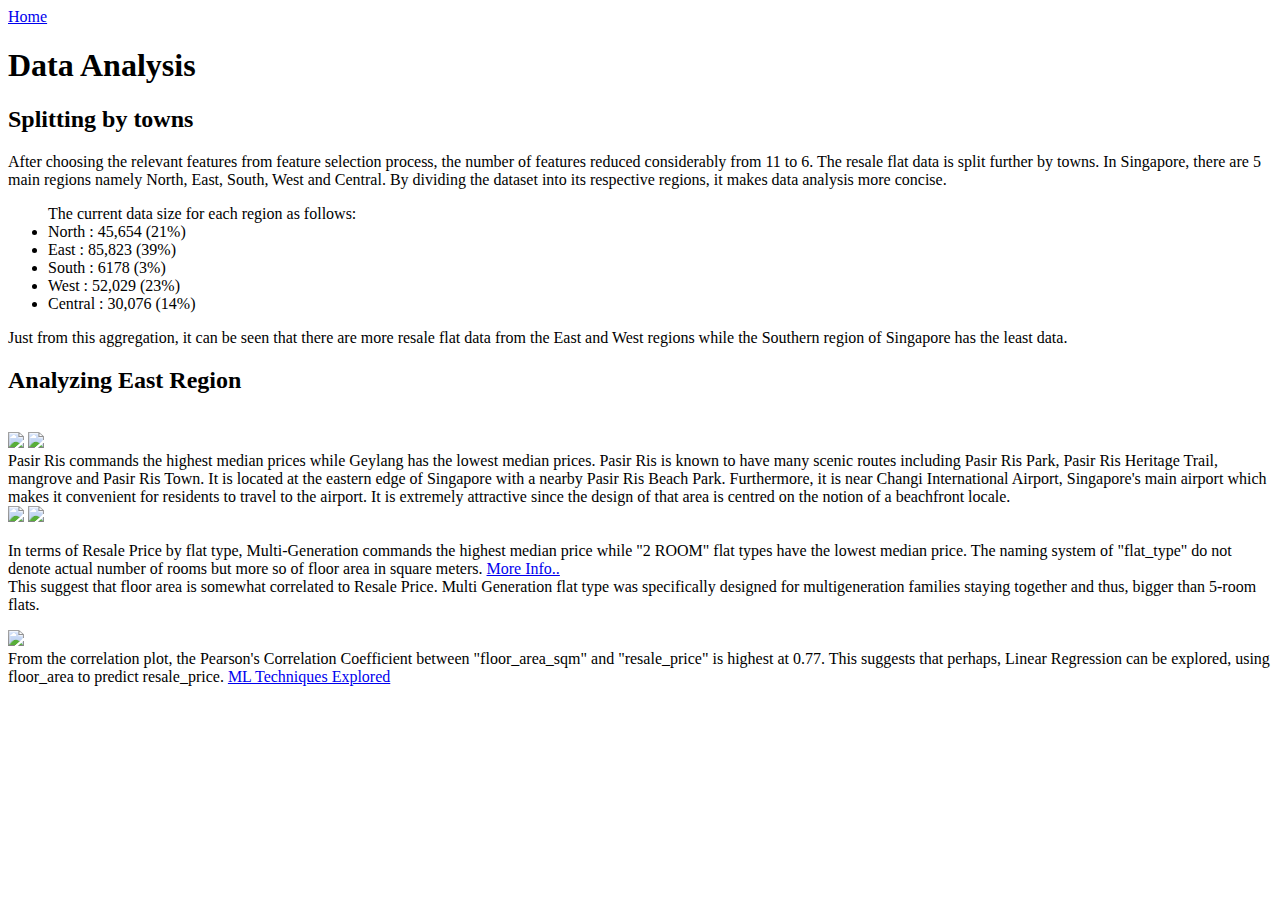
==== ProjectFindings/1_SingaporeResaleFlats/html/DataAnalysis.html @ 92f95fff "Started LinReg" ====
<!DOCTYPE html>
<html lang="en">
<head>

    <link rel="preconnect" href="https://fonts.googleapis.com">
    <link rel="preconnect" href="https://fonts.gstatic.com" crossorigin>
    <link href="https://fonts.googleapis.com/css2?family=Permanent+Marker&display=swap" rel="stylesheet">
    <meta charset="UTF-8">
    <meta http-equiv="X-UA-Compatible" content="IE=edge">
    <meta name="viewport" content="width=device-width, initial-scale=1.0">
    <title>Data Analysis</title>
    <link rel = "stylesheet" type = "text/css" href = "C:\Users\leowj\OneDrive - Nanyang Technological University\Self_Learning\DataScienceProjects\ProjectFindings\1_SingaporeResaleFlats\css\dataAnalysis.css">
    <span>
        <a class = "links" href = "C:\Users\leowj\OneDrive - Nanyang Technological University\Self_Learning\DataScienceProjects\ProjectFindings\1_SingaporeResaleFlats\html\index.html">Home</a>
    </span>
</head>
<body>
    <header>
        <h1 class = "title1">Data Analysis</h1>
    </header>

    <main>
        <section>
            <h2>Splitting by towns</h2>
            <p>
                After choosing the relevant features from feature selection process, the number of features reduced considerably from 11 to 6.
                The resale flat data is split further by towns. In Singapore, there are 5 main regions namely North, East, South, West and Central.
                By dividing the dataset into its respective regions, it makes data analysis more concise. 
            </p>
            <p>
                <ul>
                    The current data size for each region as follows:
                    <li>North : 45,654 (21%)</li>
                    <li>East : 85,823 (39%)</li>
                    <li>South : 6178 (3%)</li>
                    <li>West : 52,029 (23%)</li>
                    <li>Central : 30,076 (14%)</li>
                    
                </ul>
                Just from this aggregation, it can be seen that there are more resale flat data from the East and West regions while the Southern region of Singapore
                has the least data.
            </p>
        </section>

        <section>
            <h2>Analyzing East Region</h2>
            <p>
                <br>
                <img width = "800" src = "https://raw.githubusercontent.com/LucasLeow/DataScienceProjects/main/Images/SingaporeResaleFlat/eastRegionPrice_ByTownBoxplot.jpg">
                <img width = "800" src = "https://raw.githubusercontent.com/LucasLeow/DataScienceProjects/main/Images/SingaporeResaleFlat/EastRegionResalePrices_FlatTypeboxplot.jpg">

                <br>
                Pasir Ris commands the highest median prices while Geylang has the lowest median prices. Pasir Ris is known to have many scenic routes including Pasir Ris Park,
                Pasir Ris Heritage Trail, mangrove and Pasir Ris Town. It is located at the eastern edge of Singapore with a nearby Pasir Ris Beach Park.
                Furthermore, it is near Changi International Airport, Singapore's main airport which makes it convenient for residents to travel to the airport.
                It is extremely attractive since the design of that area is centred on the notion of a beachfront locale.
                <br>
                <img width = "700" src = "https://sg.tepcdn.com/public/usr/dizcgy/3e0f8c-PASIR-RIS-small.jpg">
                <img width = "700" src = "https://sgmagazine.com/sites/default/files/u143719/pasir_ris_beach.jpg">
            </p>
            <p>
                In terms of Resale Price by flat type, Multi-Generation commands the highest median price while "2 ROOM" flat types have the lowest median price. 
                The naming system of "flat_type" do not denote actual number of rooms but more so of floor area in square meters. <a class = "links" target = "_blank" href = "https://www.teoalida.com/singapore/hdbflattypes/">More Info..</a>
                <br>
                This suggest that floor area is somewhat correlated to Resale Price. Multi Generation flat type was specifically designed for multigeneration families staying together
                and thus, bigger than 5-room flats.
            </p>

            <p>
                <img src = "https://raw.githubusercontent.com/LucasLeow/DataScienceProjects/main/Images/SingaporeResaleFlat/pairplot_scatterFloorArea_resalePrice.jpg">
                <br>
                From the correlation plot, the Pearson's Correlation Coefficient between "floor_area_sqm" and "resale_price" is highest at 0.77.
                This suggests that perhaps, Linear Regression can be explored, using floor_area to predict resale_price.
                <a href = "C:\Users\leowj\OneDrive - Nanyang Technological University\Self_Learning\DataScienceProjects\ProjectFindings\SingaporeResaleFlats\html\MLTechniques.html" target = "_blank">ML Techniques Explored</a>
            </p>
        </section>
    </main>

    
    
</body>
</html>
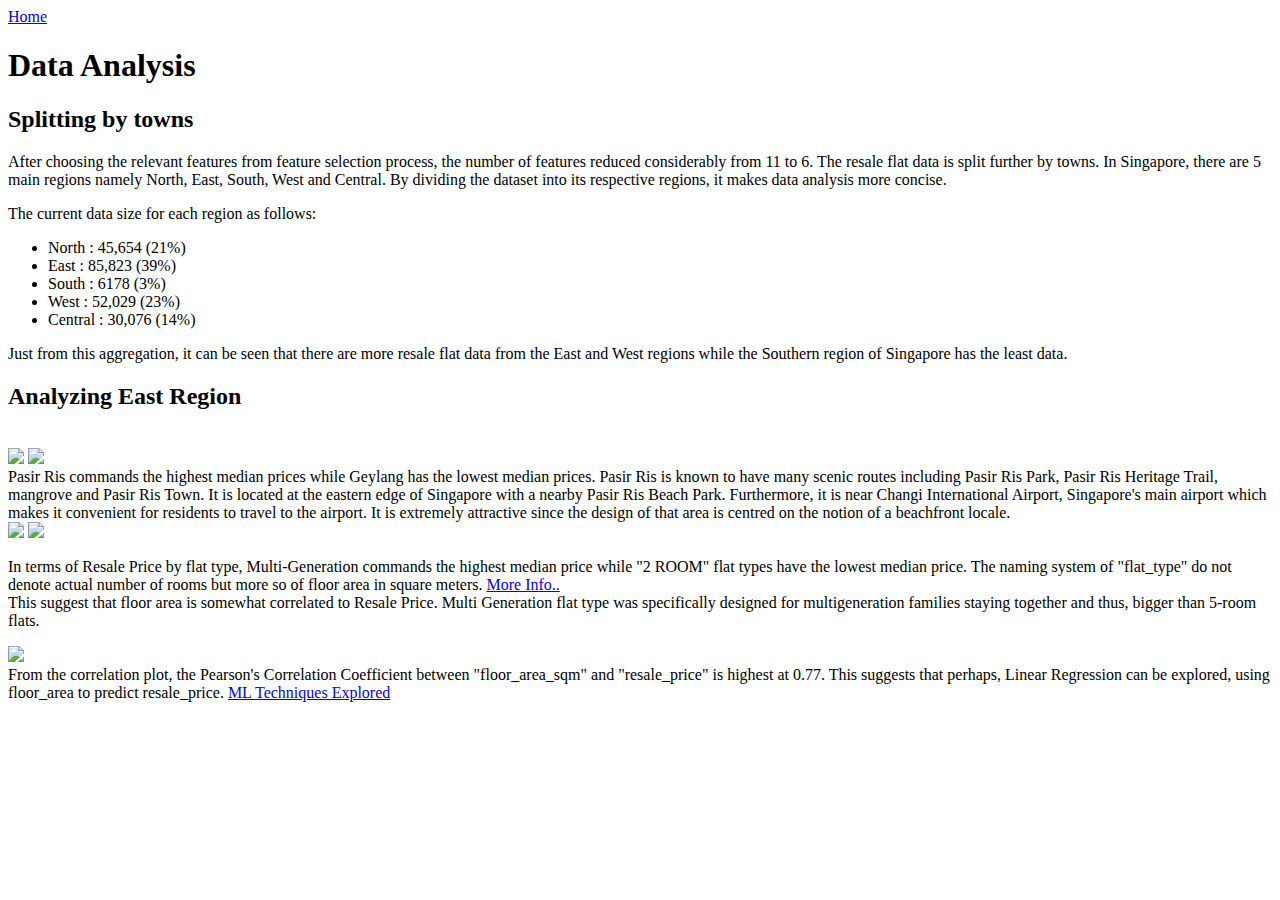
==== commit 80758f81: "Completed Regression Tree" ====
--- a/ProjectFindings/1_SingaporeResaleFlats/html/DataAnalysis.html
+++ b/ProjectFindings/1_SingaporeResaleFlats/html/DataAnalysis.html
@@ -2,34 +2,32 @@
 <html lang="en">
 <head>
 
-    <link rel="preconnect" href="https://fonts.googleapis.com">
-    <link rel="preconnect" href="https://fonts.gstatic.com" crossorigin>
-    <link href="https://fonts.googleapis.com/css2?family=Permanent+Marker&display=swap" rel="stylesheet">
     <meta charset="UTF-8">
     <meta http-equiv="X-UA-Compatible" content="IE=edge">
     <meta name="viewport" content="width=device-width, initial-scale=1.0">
     <title>Data Analysis</title>
-    <link rel = "stylesheet" type = "text/css" href = "C:\Users\leowj\OneDrive - Nanyang Technological University\Self_Learning\DataScienceProjects\ProjectFindings\1_SingaporeResaleFlats\css\dataAnalysis.css">
+    <link rel = "stylesheet" type = "text/css" href = "C:\Users\leowj\OneDrive - Nanyang Technological University\Self_Learning\DataScienceProjects\ProjectFindings\1_SingaporeResaleFlats\css\style.css">
     <span>
         <a class = "links" href = "C:\Users\leowj\OneDrive - Nanyang Technological University\Self_Learning\DataScienceProjects\ProjectFindings\1_SingaporeResaleFlats\html\index.html">Home</a>
     </span>
 </head>
 <body>
     <header>
-        <h1 class = "title1">Data Analysis</h1>
+        <h1 id = "title1">Data Analysis</h1>
     </header>
 
     <main>
-        <section>
-            <h2>Splitting by towns</h2>
-            <p>
+        <section class = "flex_container1">
+            <h2 class = "title2">Splitting by towns</h2>
+            <p class = "set_margin">
                 After choosing the relevant features from feature selection process, the number of features reduced considerably from 11 to 6.
                 The resale flat data is split further by towns. In Singapore, there are 5 main regions namely North, East, South, West and Central.
                 By dividing the dataset into its respective regions, it makes data analysis more concise. 
             </p>
-            <p>
-                <ul>
-                    The current data size for each region as follows:
+            <p class = "set_margin">
+                The current data size for each region as follows:
+                <ul class = "set_margin">
+                    
                     <li>North : 45,654 (21%)</li>
                     <li>East : 85,823 (39%)</li>
                     <li>South : 6178 (3%)</li>
@@ -37,17 +35,21 @@
                     <li>Central : 30,076 (14%)</li>
                     
                 </ul>
+            </p>
+            <p>
                 Just from this aggregation, it can be seen that there are more resale flat data from the East and West regions while the Southern region of Singapore
                 has the least data.
             </p>
+                
+            
         </section>
 
         <section>
-            <h2>Analyzing East Region</h2>
+            <h2 class = "title2">Analyzing East Region</h2>
             <p>
                 <br>
-                <img width = "800" src = "https://raw.githubusercontent.com/LucasLeow/DataScienceProjects/main/Images/SingaporeResaleFlat/eastRegionPrice_ByTownBoxplot.jpg">
-                <img width = "800" src = "https://raw.githubusercontent.com/LucasLeow/DataScienceProjects/main/Images/SingaporeResaleFlat/EastRegionResalePrices_FlatTypeboxplot.jpg">
+                <img class = "image1" width = "800" src = "https://raw.githubusercontent.com/LucasLeow/DataScienceProjects/main/Images/1_SingaporeResaleFlat/eastRegionPrice_ByTownBoxplot.jpg">
+                <img class = "image1" width = "800" src = "https://raw.githubusercontent.com/LucasLeow/DataScienceProjects/main/Images/1_SingaporeResaleFlat/EastRegionResalePrices_FlatTypeboxplot.jpg">
 
                 <br>
                 Pasir Ris commands the highest median prices while Geylang has the lowest median prices. Pasir Ris is known to have many scenic routes including Pasir Ris Park,
@@ -55,8 +57,8 @@
                 Furthermore, it is near Changi International Airport, Singapore's main airport which makes it convenient for residents to travel to the airport.
                 It is extremely attractive since the design of that area is centred on the notion of a beachfront locale.
                 <br>
-                <img width = "700" src = "https://sg.tepcdn.com/public/usr/dizcgy/3e0f8c-PASIR-RIS-small.jpg">
-                <img width = "700" src = "https://sgmagazine.com/sites/default/files/u143719/pasir_ris_beach.jpg">
+                <img width = "700"  src = "https://sg.tepcdn.com/public/usr/dizcgy/3e0f8c-PASIR-RIS-small.jpg">
+                <img width = "700"  src = "https://sgmagazine.com/sites/default/files/u143719/pasir_ris_beach.jpg">
             </p>
             <p>
                 In terms of Resale Price by flat type, Multi-Generation commands the highest median price while "2 ROOM" flat types have the lowest median price. 
@@ -66,12 +68,12 @@
                 and thus, bigger than 5-room flats.
             </p>
 
-            <p>
-                <img src = "https://raw.githubusercontent.com/LucasLeow/DataScienceProjects/main/Images/SingaporeResaleFlat/pairplot_scatterFloorArea_resalePrice.jpg">
+            <p class = "p_margin">
+                <img class = "center" src = "https://raw.githubusercontent.com/LucasLeow/DataScienceProjects/main/Images/1_SingaporeResaleFlat/pairplot_scatterFloorArea_resalePrice.jpg">
                 <br>
                 From the correlation plot, the Pearson's Correlation Coefficient between "floor_area_sqm" and "resale_price" is highest at 0.77.
                 This suggests that perhaps, Linear Regression can be explored, using floor_area to predict resale_price.
-                <a href = "C:\Users\leowj\OneDrive - Nanyang Technological University\Self_Learning\DataScienceProjects\ProjectFindings\SingaporeResaleFlats\html\MLTechniques.html" target = "_blank">ML Techniques Explored</a>
+                <a class = "links" href = "C:\Users\leowj\OneDrive - Nanyang Technological University\Self_Learning\DataScienceProjects\ProjectFindings\1_SingaporeResaleFlats\html\MLTechniques.html" target = "_blank">ML Techniques Explored</a>
             </p>
         </section>
     </main>
